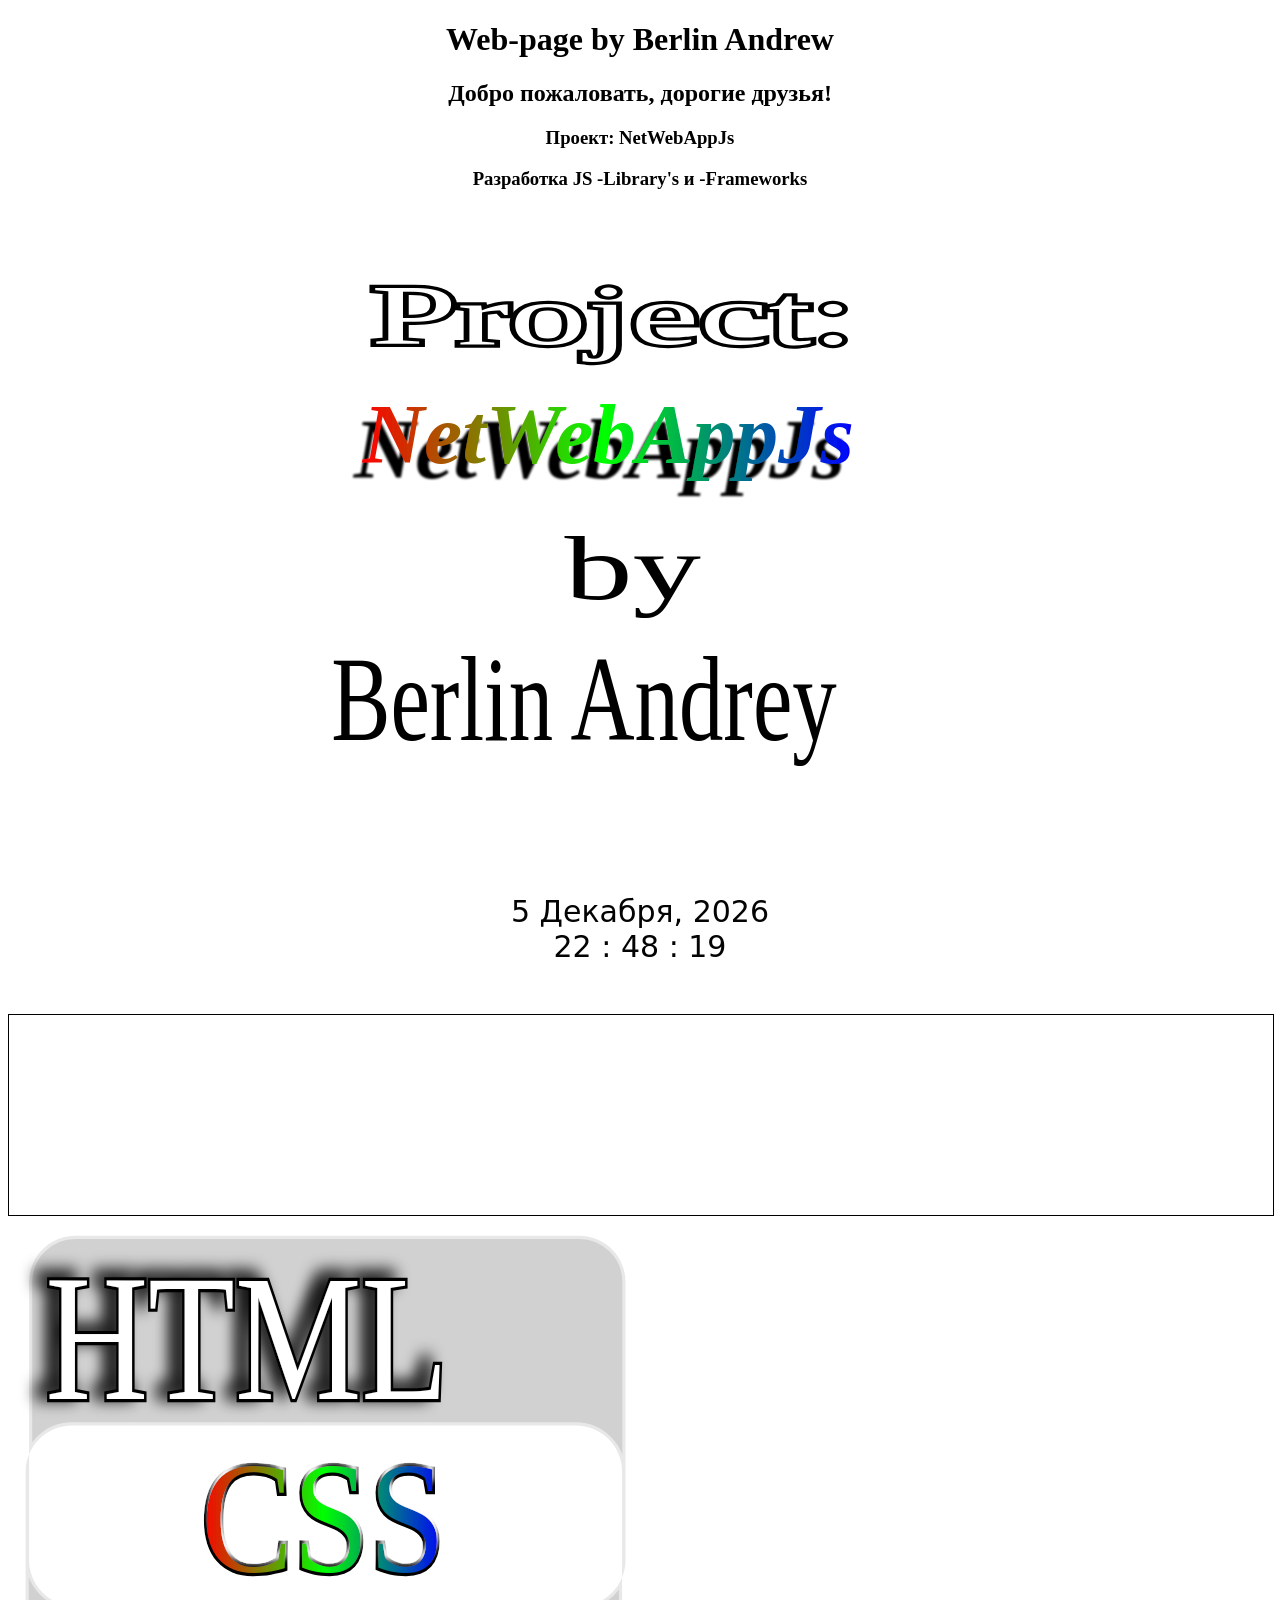
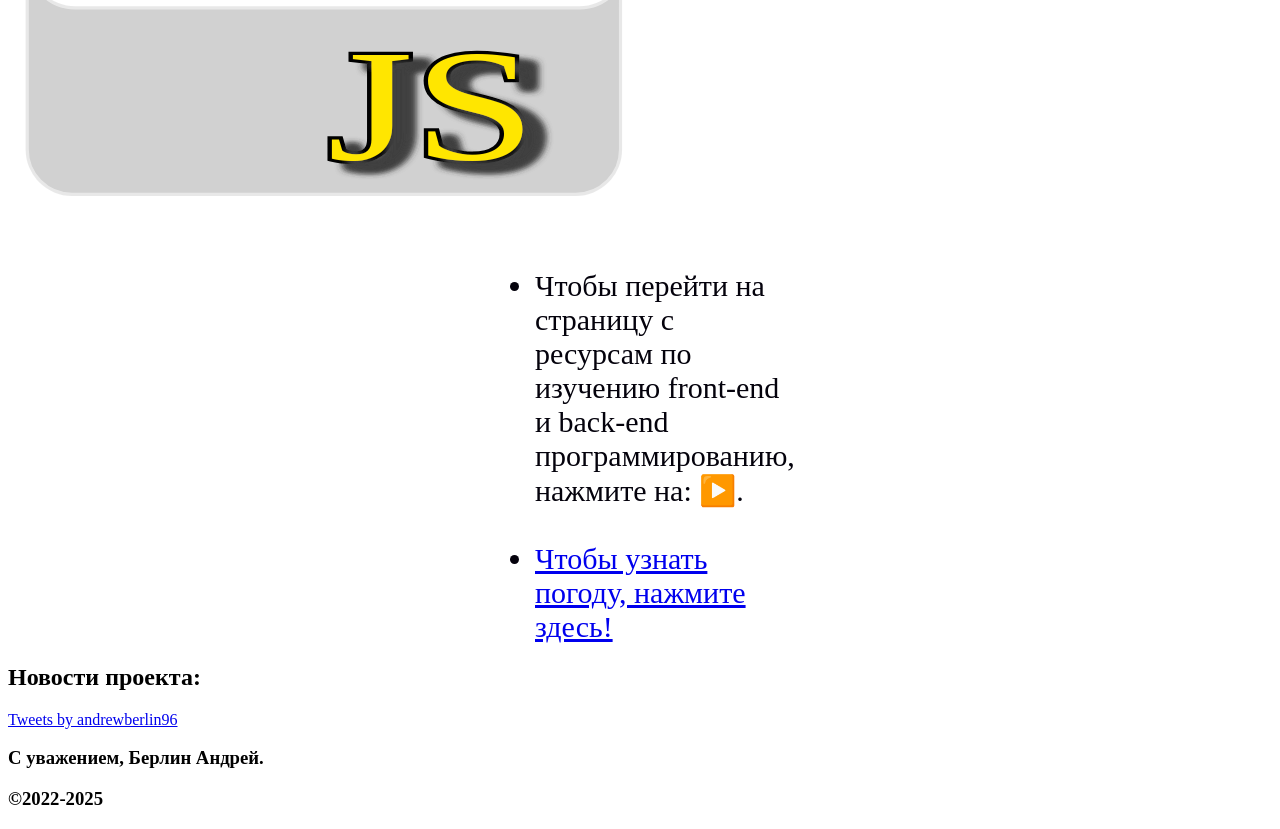
==== index.html @ 7b4c00f6 "Update index.html" ====
<!DOCTYPE html>
<html lang="ru">

<head>
    <meta charset="UTF-8">
    <meta name="viewport" content="width=device-width, initial-scale=1, user-scalable=no">
    <title>Ресурсы по Front-end & Back-end</title>
    <!-- Global site tag (gtag.js) - Google Analytics -->
<script async src="https://www.googletagmanager.com/gtag/js?id=G-VTESR8WDZM"></script>
<script>
  window.dataLayer = window.dataLayer || [];
  function gtag(){dataLayer.push(arguments);}
  gtag('js', new Date());

  gtag('config', 'G-VTESR8WDZM');
</script>
    <!--link rel="stylesheet" href="style1.css"-->

    <style>
            header, svg {
            text-align: center;
            }
	    
	    iframe {
             border: 1px solid black;
             width: 100%;
            }

            .output {
             background: #eee;
            }
        
        ul {
            /*background: #0b0b35;*/
            width: 250px;
            /*height: 300px;*/
            text-align: left;
            /*padding-left: 500px;*/
            /*padding-right: 300px;*/
            margin: 1% auto;
            font-size: 30px;
            color: #04020c;
        }
        
        #timedate {
            font: 30px "Segoe UI", "Frutiger", "Frutiger Linotype", "Dejavu Sans", "Helvetica Neue", Arial, sans-serif;
            text-align: center;
            width: 50%;
            margin: 50px auto;
            color: #030303;
            /* border: 5px solid #ed1f24;
       padding: 5px;*/
    </style>

</head>

<body onLoad="initClock()">
<!-- partial:index.partial.html -->
<header>

    <h1>Web-page by Berlin Andrew</h1>
    <h2>Добро пожаловать, дорогие друзья!</h2>
    <h3>Проект: NetWebAppJs</h3>
<h3>Разработка JS  -Library's и -Frameworks </h3>

<?xml version="1.0" encoding="utf-8"?>
<svg
	version="1.1"
	xmlns="http://www.w3.org/2000/svg"
	xmlns:xlink="http://www.w3.org/1999/xlink"
	x="0%" y="0%"
	width="50%" height="50%"
	viewBox="0 0 24.0 24.0"
	enable-background="new 0 0 24.0 24.0"
	xml:space="preserve">
<defs>
	<linearGradient id="fillGrad1" x1="0.000%" y1="50.000%" x2="100.000%" y2="50.000%">
   		<stop offset="0.000%" style="stop-color:rgb(255,0,0);stop-opacity:1.000" />
		<stop offset="49.302%" style="stop-color:rgb(0,255,0);stop-opacity:1.000" />
		<stop offset="100.000%" style="stop-color:rgb(0,0,255);stop-opacity:1.000" />
	</linearGradient>

<filter id="glow1" x="-200%" y="-200%" width="600%" height="600%" >
	<feOffset result="offOut" in="SourceGraphic" dx="-0.32543203" dy="0.5695061" />
	<feGaussianBlur result="blurOut" in="offOut" stdDeviation="0.040679004" />
	<feFlood flood-color="#000000" flood-opacity="1.000" result="flood"/>
	<feComposite in="flood" in2="blurOut" operator="in" result="blendOut0"/>
	<feBlend in="SourceGraphic" in2="blendOut0" mode="normal" />
</filter>

</defs>

	<text 
		font-size="3.2306638"
		font-family="default"
		stroke-width="0.24"
		stroke="#000000"
		stroke-opacity="1.000"
		fill-opacity="0"
		text-anchor="start"
  		transform="rotate(-0.0 11.800581 3.9431572) scale(1.8291407 1.0)" >
		<tspan x="0.9719343" y="5.155157">Project:</tspan>
	</text> 

	<text 
		font-size="3.2306638"
		font-family="default"
		fill="#FFFFFF"
		stroke-width="0"
		fill-opacity="1.000"
		text-anchor="start"
  		transform="rotate(-0.0 11.800581 3.9431572) scale(1.8291407 1.0)" >

		<tspan x="0.9719343" y="5.155157">Project:</tspan>
	</text>

	<text 
		font-size="3.2032843"
		font-family="default"
		stroke-width="0.24"
		stroke="#000000"
		stroke-opacity="0.000"
		fill-opacity="0"
		text-anchor="start"
		filter="url(#glow1)"
		font-weight="bold"
  		font-style="italic"
  		transform="rotate(-0.0 11.80058 8.447301) scale(1.0115314 1.0)" >
		<tspan x="1.452055" y="9.674301">NetWebAppJs</tspan>
	</text> 

	<text 
		font-size="3.2032843"
		font-family="default"
		fill="url(#fillGrad1)"
		stroke-width="0"
		fill-opacity="1.0"
		text-anchor="start"
		filter="url(#glow1)"
		font-weight="bold"
  		font-style="italic"
  		transform="rotate(-0.0 11.80058 8.447301) scale(1.0115314 1.0)" >

		<tspan x="1.452055" y="9.674301">NetWebAppJs</tspan>
	</text>

	<text 
		font-size="3.430709"
		font-family="default"
		stroke-width="0.24"
		stroke="#000000"
		stroke-opacity="0.000"
		fill-opacity="0"
		text-anchor="start"
  		transform="rotate(-0.0 11.80058 15.609564) scale(1.5089564 1.0)" >
		<tspan x="6.054858" y="14.859208">by</tspan>
		<tspan x="6.054858" y="18.289919"></tspan>
	</text> 

	<text 
		font-size="3.430709"
		font-family="default"
		fill="#000000"
		stroke-width="0"
		fill-opacity="1.000"
		text-anchor="start"
  		transform="rotate(-0.0 11.80058 15.609564) scale(1.5089564 1.0)" >

		<tspan x="6.054858" y="14.859208">by</tspan>
		<tspan x="6.054858" y="18.289919"></tspan>
	</text>

	<text 
		font-size="4.6192327"
		font-family="default"
		stroke-width="0.24"
		stroke="#000000"
		stroke-opacity="0.000"
		fill-opacity="0"
		text-anchor="start"
  		transform="rotate(-0.0 10.177654 18.461348) scale(0.72996163 1.0)" >
		<tspan x="0.37722316" y="20.194347">Berlin Andrey</tspan>
	</text> 

	<text 
		font-size="4.6192327"
		font-family="default"
		fill="#000000"
		stroke-width="0"
		fill-opacity="1.000"
		text-anchor="start"
  		transform="rotate(-0.0 10.177654 18.461348) scale(0.72996163 1.0)" >

		<tspan x="0.37722316" y="20.194347">Berlin Andrey</tspan>
	</text>
</svg>

</header>
<section>
  
        


    <div id="timedate">
        <a id="mon">Января</a>
        <a id="d">1</a>,
        <a id="y">0</a><br />
        <a id="h">12</a> :
        <a id="m">00</a> :
        <a id="s">00</a>
        <a id="mi">000</a>
    </div>
	
<iframe id="inlineFrameExample"
    title="Inline Frame Example"
    width="300"
    height="200"
    src="https://news.startpage.co.il/russian/?action=list&id=30&m=1&page=1">
</iframe>











          <?xml version="1.0" encoding="utf-8"?>
<svg
	version="1.1"
	xmlns="http://www.w3.org/2000/svg"
	xmlns:xlink="http://www.w3.org/1999/xlink"
	x="0%" y="0%"
	width="50%" height="50%"
	viewBox="0 0 24.0 24.0"
	enable-background="new 0 0 24.0 24.0"
	xml:space="preserve">
<defs>
	<linearGradient id="fillGrad0" x1="0.000%" y1="50.000%" x2="100.000%" y2="50.000%">
   		<stop offset="0.000%" style="stop-color:rgb(255,0,0);stop-opacity:1.000" />
		<stop offset="50.000%" style="stop-color:rgb(0,255,0);stop-opacity:1.000" />
		<stop offset="100.000%" style="stop-color:rgb(0,0,255);stop-opacity:1.000" />
	</linearGradient>

<filter id="glow0" x="-200%" y="-200%" width="600%" height="600%" >
	<feOffset result="offOut" in="SourceGraphic" dx="0.07589467" dy="-0.37947336" />
	<feGaussianBlur result="blurOut" in="offOut" stdDeviation="0.113842" />
	<feFlood flood-color="#FFFFFF" flood-opacity="1.000" result="flood"/>
	<feComposite in="flood" in2="blurOut" operator="in" result="blendOut0"/>
	<feBlend in="SourceGraphic" in2="blendOut0" mode="normal" />
</filter>

<filter id="glow3" x="-200%" y="-200%" width="600%" height="600%" >
	<feOffset result="offOut" in="SourceGraphic" dx="0.4553679" dy="0.30357856" />
	<feGaussianBlur result="blurOut" in="offOut" stdDeviation="0.11384197" />
	<feFlood flood-color="#3F3F3F" flood-opacity="1.000" result="flood"/>
	<feComposite in="flood" in2="blurOut" operator="in" result="blendOut0"/>
	<feBlend in="blendOut0" in2="blendOut0" result="blendOut1" mode="normal" />
	<feBlend in="SourceGraphic" in2="blendOut1" mode="normal" />
</filter>

<filter id="glow4" x="-200%" y="-200%" width="600%" height="600%" >
	<feOffset result="offOut" in="SourceGraphic" dx="-0.5986152" dy="-0.1995384" />
	<feGaussianBlur result="blurOut" in="offOut" stdDeviation="0.3491922" />
	<feFlood flood-color="#000000" flood-opacity="1.000" result="flood"/>
	<feComposite in="flood" in2="blurOut" operator="in" result="blendOut0"/>
	<feBlend in="SourceGraphic" in2="blendOut0" mode="normal" />
</filter>

</defs>

	<text 
		font-size="6.0000014"
		font-family="default"
		stroke-width="0.24"
		stroke="#000000"
		stroke-opacity="1.000"
		fill-opacity="0"
		text-anchor="start"
		filter="url(#glow0)"
  		transform="rotate(-0.0 12.126204 11.092823) scale(0.8702746 1.0)" >
		<tspan x="8.418267" y="13.343324">CSS</tspan>
	</text> 

	<text 
		font-size="6.0000014"
		font-family="default"
		fill="url(#fillGrad0)"
		stroke-width="0"
		fill-opacity="1.0"
		text-anchor="start"
		filter="url(#glow0)"
  		transform="rotate(-0.0 12.126204 11.092823) scale(0.8702746 1.0)" >

		<tspan x="8.418267" y="13.343324">CSS</tspan>
	</text>
	<path
		fill="#B8B8B8"
		stroke="#FFFFFF"
		fill-opacity="0.643"
		stroke-opacity="0.518"
		fill-rule="nonzero"
		stroke-width="0.24"
		stroke-linejoin="miter"
		stroke-linecap="square"
		d="M2.56,0.60L21.69,0.60A1.76 1.76 0 0 1 23.45,2.36L23.45,12.91A1.76 1.76 0 0 1 21.69,14.67L2.56,14.67A1.76 1.76 0 0 1 0.80,12.91L0.80,2.36A1.76 1.76 0 0 1 2.56,0.60zM0.67,9.56L0.67,20.11A1.76 1.76 0 0 0 2.43,21.87L21.56,21.87A1.76 1.76 0 0 0 23.32,20.11L23.32,9.56A1.76 1.76 0 0 0 21.56,7.80L2.43,7.80A1.76 1.76 0 0 0 0.67,9.56z"/>

	<text 
		font-size="5.999998"
		font-family="default"
		stroke-width="0.24"
		stroke="#000000"
		stroke-opacity="1.000"
		fill-opacity="0"
		text-anchor="start"
		filter="url(#glow3)"
  		transform="rotate(-0.0 16.926205 18.206457) scale(1.3969728 1.0)" >
		<tspan x="8.680345" y="20.456457">JS</tspan>
	</text> 

	<text 
		font-size="5.999998"
		font-family="default"
		fill="#FFE600"
		stroke-width="0"
		fill-opacity="1.000"
		text-anchor="start"
		filter="url(#glow3)"
  		transform="rotate(-0.0 16.926205 18.206457) scale(1.3969728 1.0)" >

		<tspan x="8.680345" y="20.456457">JS</tspan>
	</text>

	<text 
		font-size="6.809311"
		font-family="default"
		stroke-width="0.24"
		stroke="#000000"
		stroke-opacity="1.000"
		fill-opacity="0"
		text-anchor="start"
		filter="url(#glow4)"
  		transform="rotate(-0.0 8.72982 4.227493) scale(0.79290855 1.0)" >
		<tspan x="1.7918718" y="6.781493">HTML</tspan>
	</text> 

	<text 
		font-size="6.809311"
		font-family="default"
		fill="#FFFFFF"
		stroke-width="0"
		fill-opacity="1.000"
		text-anchor="start"
		filter="url(#glow4)"
  		transform="rotate(-0.0 8.72982 4.227493) scale(0.79290855 1.0)" >

		<tspan x="1.7918718" y="6.781493">HTML</tspan>
	</text>
</svg>


        
<footer>
    <ul>

            <li id = "link">Чтобы перейти на страницу с ресурсам по изучению front-end и back-end программированию, нажмите на: ▶️.
           </li>
           <br>
            <li>
            <a href="./pogodaa.html">Чтобы узнать погоду, нажмите здесь!
            </a>
            </li>  
   </ul>

    <h2 id="novosty">Новости проекта:</h2>

        <a class="twitter-timeline" href="https://twitter.com/andrewberlin96?ref_src=twsrc%5Etfw">

            Tweets by andrewberlin96</a>
        <script async src="https://platform.twitter.com/widgets.js" charset="utf-8"></script></section>


   <h3>С уважением, Берлин Андрей.</h3>
   <h3>©2022-2025</h3>
</footer>
<!-- partial -->
<!--script src="script1.js"></script-->



</body>
<script>

let link=document.getElementById('link');
      link.onclick= () => {
  document.location.href = "https://html-css-js-node.github.io/";
}
    // START CLOCK SCRIPT

    Number.prototype.pad = function(n) {
        for (var r = this.toString(); r.length < n; r = 0 + r);
        return r;
    };

    function updateClock() {
        var now = new Date();
        /*  var milli = now.getMilliseconds(),*/
        let sec = now.getSeconds(),
            min = now.getMinutes(),
            hou = now.getHours(),
            mo = now.getMonth(),
            dy = now.getDate(),
            yr = now.getFullYear();
        var months = ["Января", "Февраля", "Марта", "Апреля", "Майя", "Июня", "Июля", "Августа", "Сентября", "Октября", "Ноября", "Декабря"];
        var tags = ["d", "mon", "y", "h", "m", "s", "mi"],
            corr = [months[mo], dy, yr, hou.pad(2), min.pad(2), sec.pad(2)];
        for (var i = 0; i < tags.length; i++)
            document.getElementById(tags[i]).firstChild.nodeValue = corr[i];
    }

    function initClock() {
        updateClock();
        window.setInterval("updateClock()", 1);
    }

    // END CLOCK SCRIPT
</script>

</html>
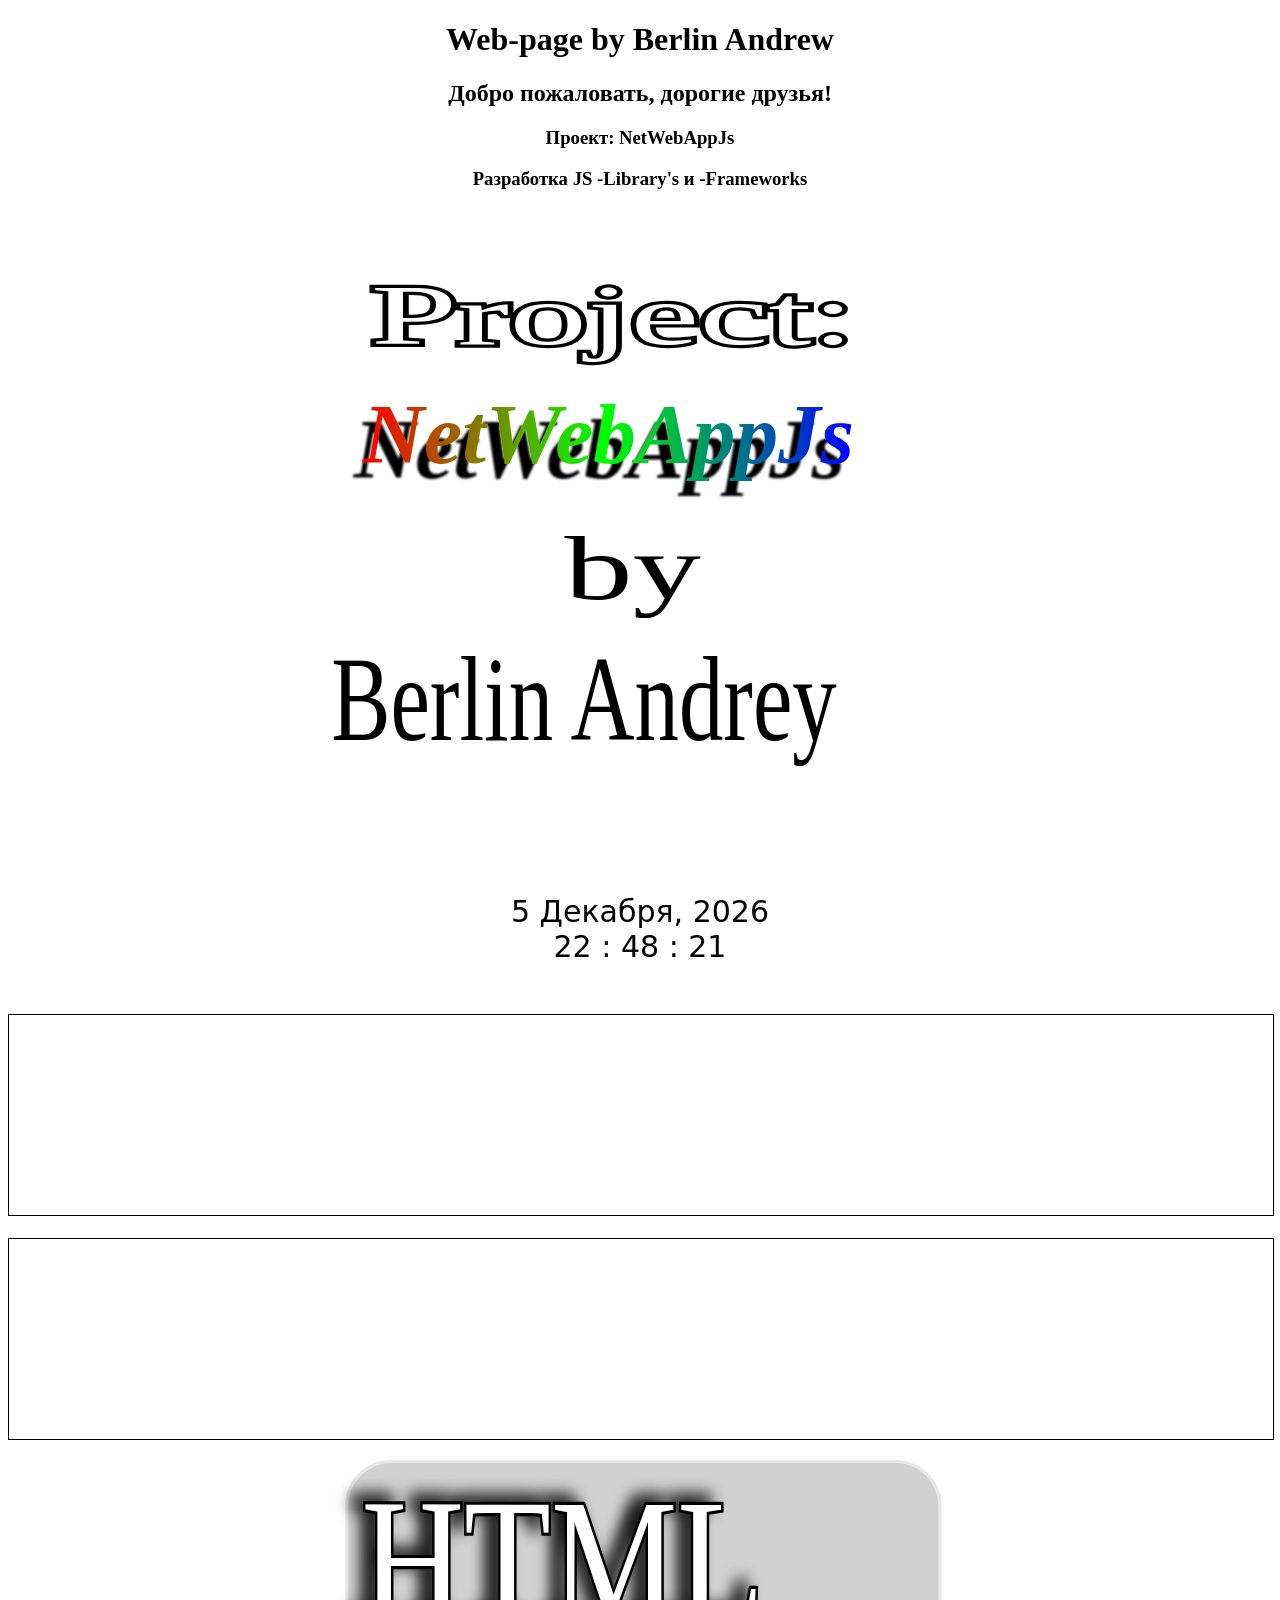
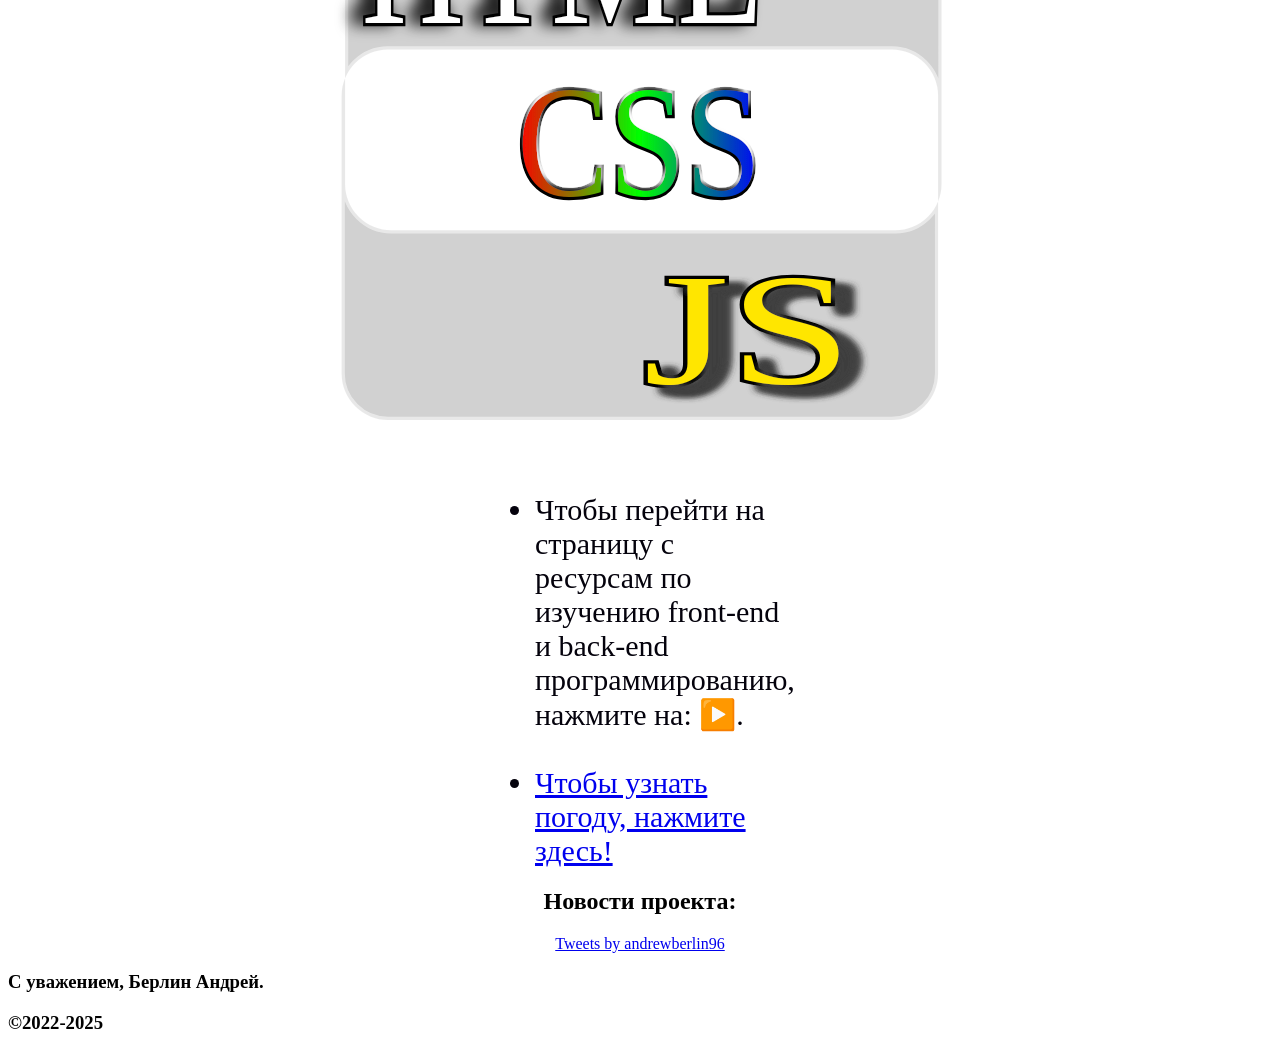
==== commit 918e9542: "Update index.html" ====
--- a/index.html
+++ b/index.html
@@ -17,7 +17,7 @@
     <!--link rel="stylesheet" href="style1.css"-->
 
     <style>
-            header, svg {
+            header {
             text-align: center;
             }
 	    
@@ -29,6 +29,11 @@
             .output {
              background: #eee;
             }
+     section {
+
+     text-align: center;
+
+      }
         
         ul {
             /*background: #0b0b35;*/
@@ -215,6 +220,14 @@
     title="Inline Frame Example"
     width="300"
     height="200"
+    src="https://html-css-js-node.github.io/JavaScript-Frameworks/">
+</iframe>
+<br>
+<br>
+<iframe id="inlineFrameExample"
+    title="Inline Frame Example"
+    width="300"
+    height="200"
     src="https://news.startpage.co.il/russian/?action=list&id=30&m=1&page=1">
 </iframe>
 
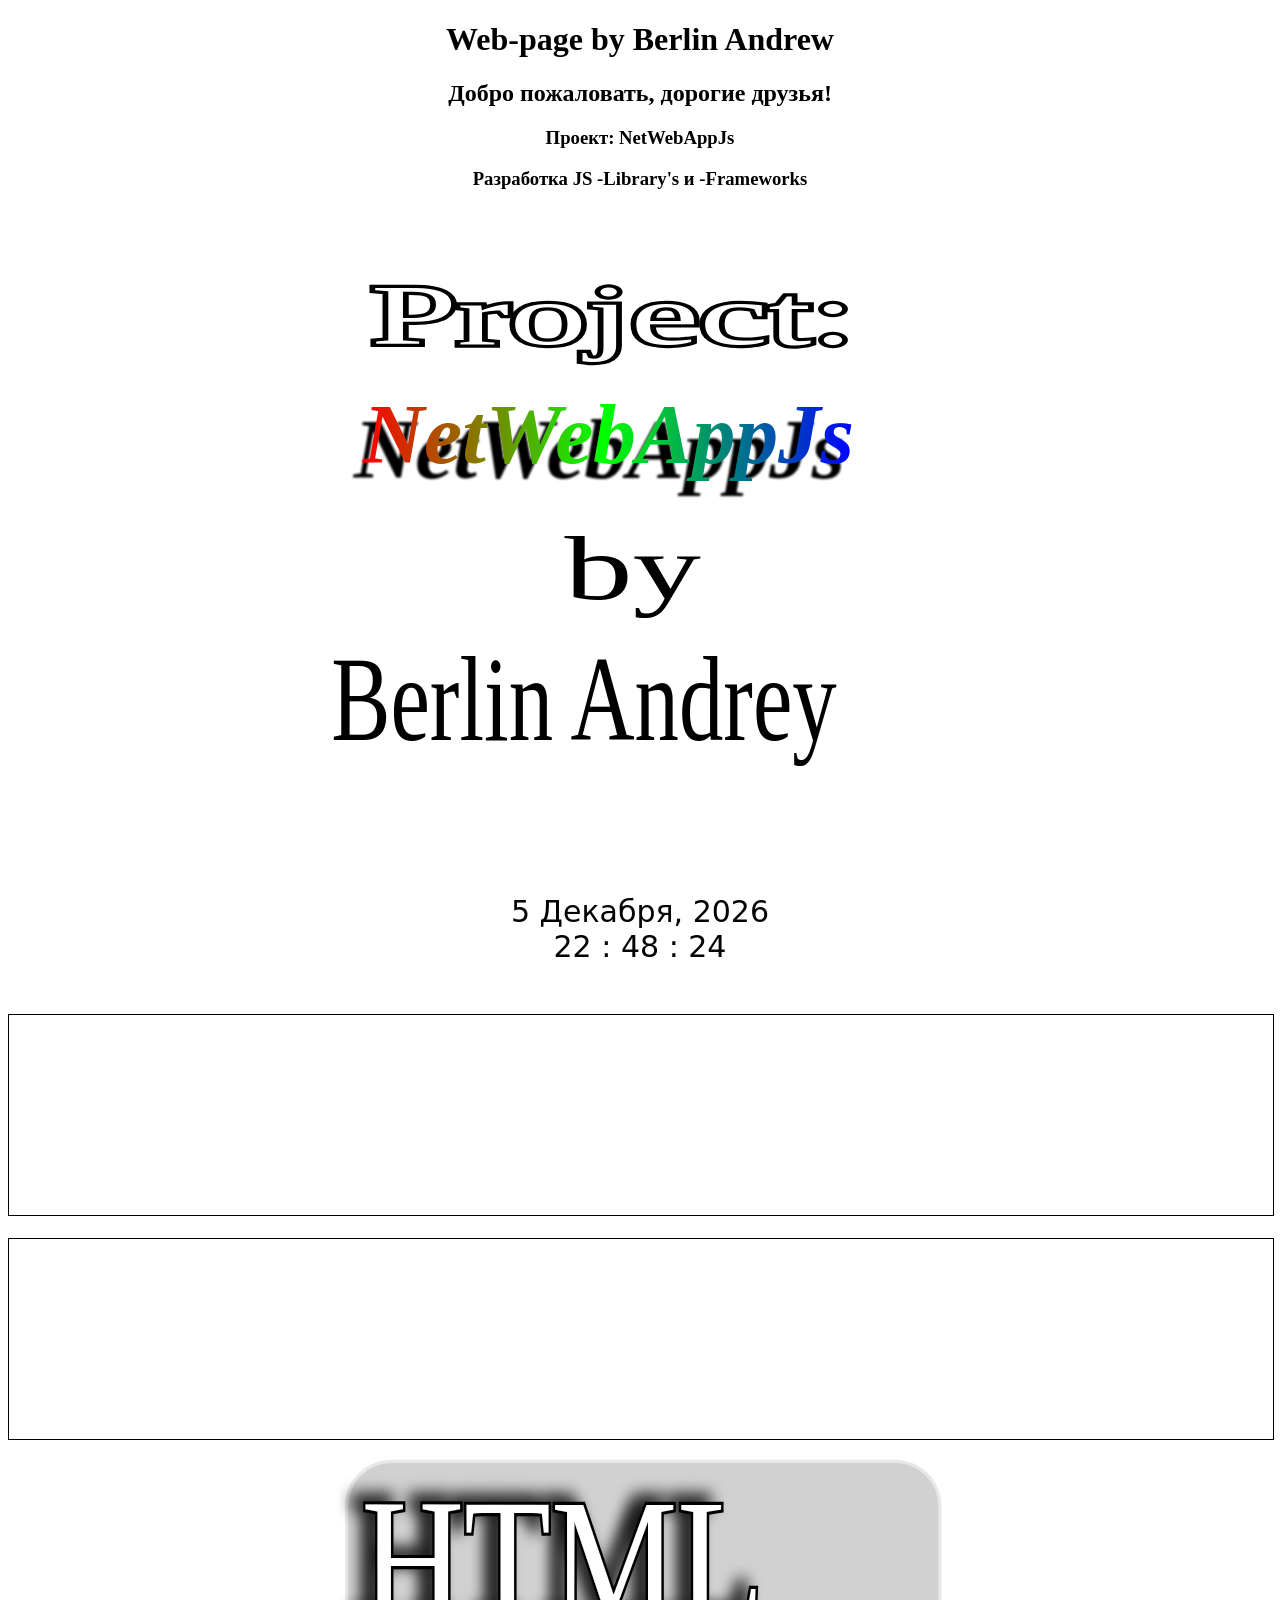
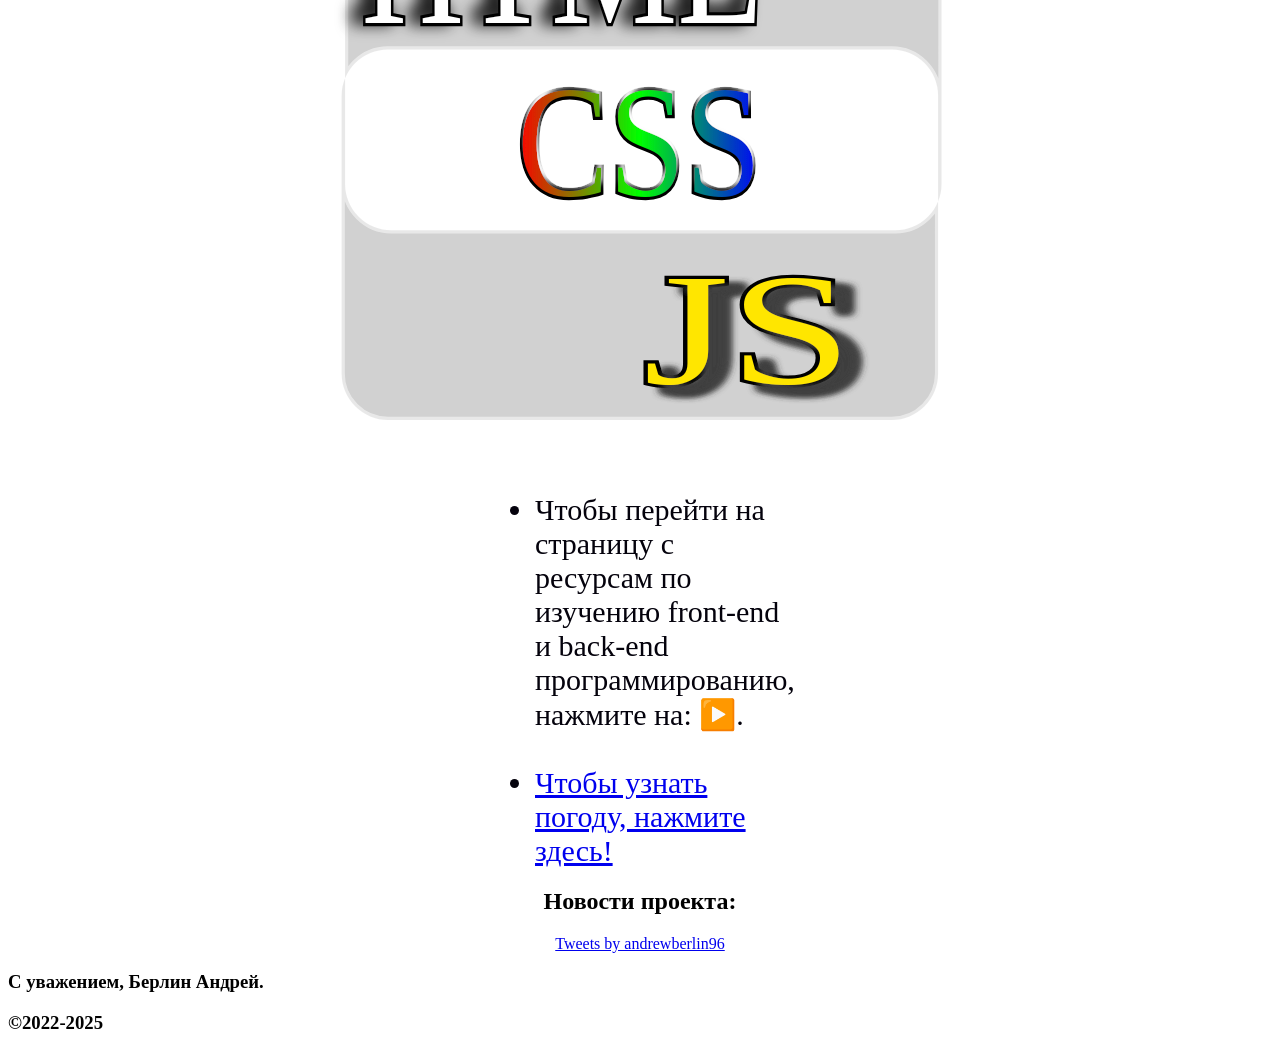
==== commit 7486d68e: "Update index.html" ====
--- a/index.html
+++ b/index.html
@@ -221,7 +221,7 @@
     width="300"
     height="200"
     src="https://html-css-js-node.github.io/JavaScript-Frameworks/">
-</iframe>
+<p>Подробности по ссылке:<a href="https://html-css-js-node.github.io/JavaScript-Frameworks/">https://html-css-js-node.github.io/JavaScript-Frameworks/</a></p></iframe>
 <br>
 <br>
 <iframe id="inlineFrameExample"
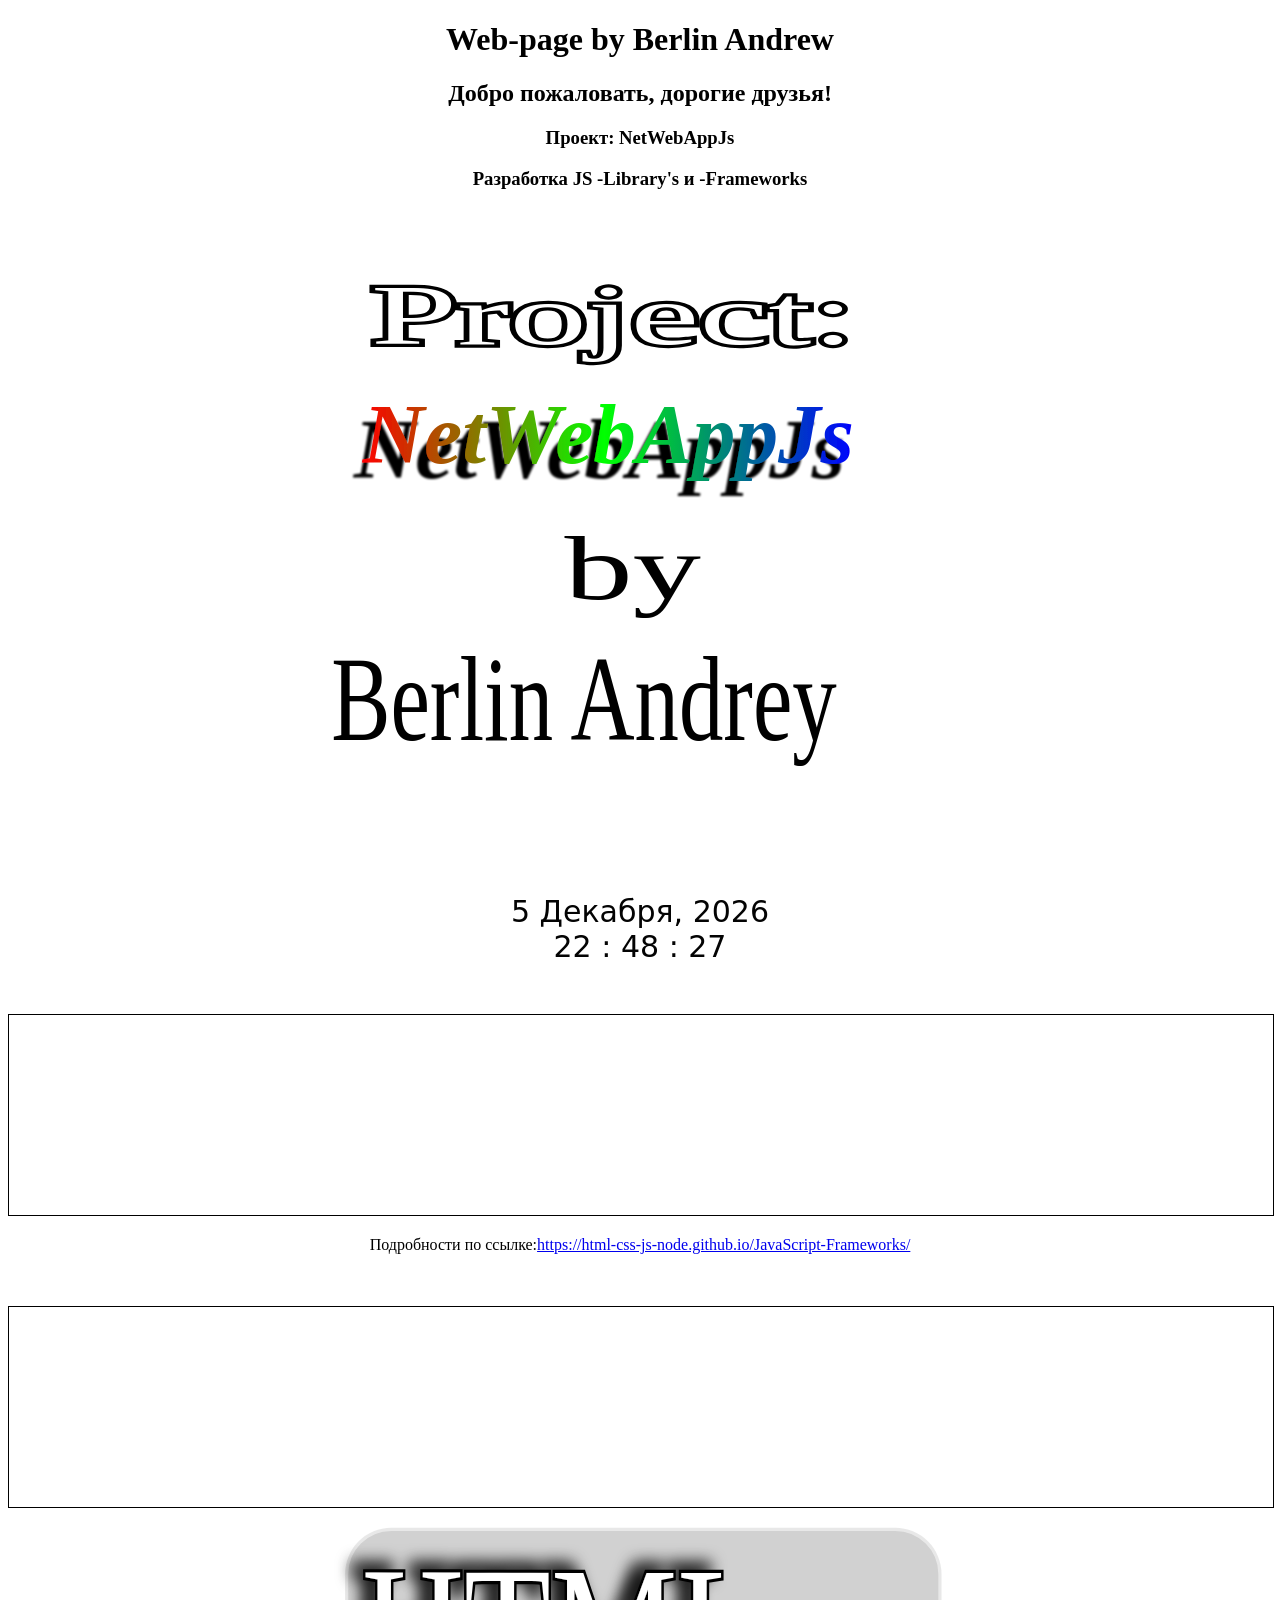
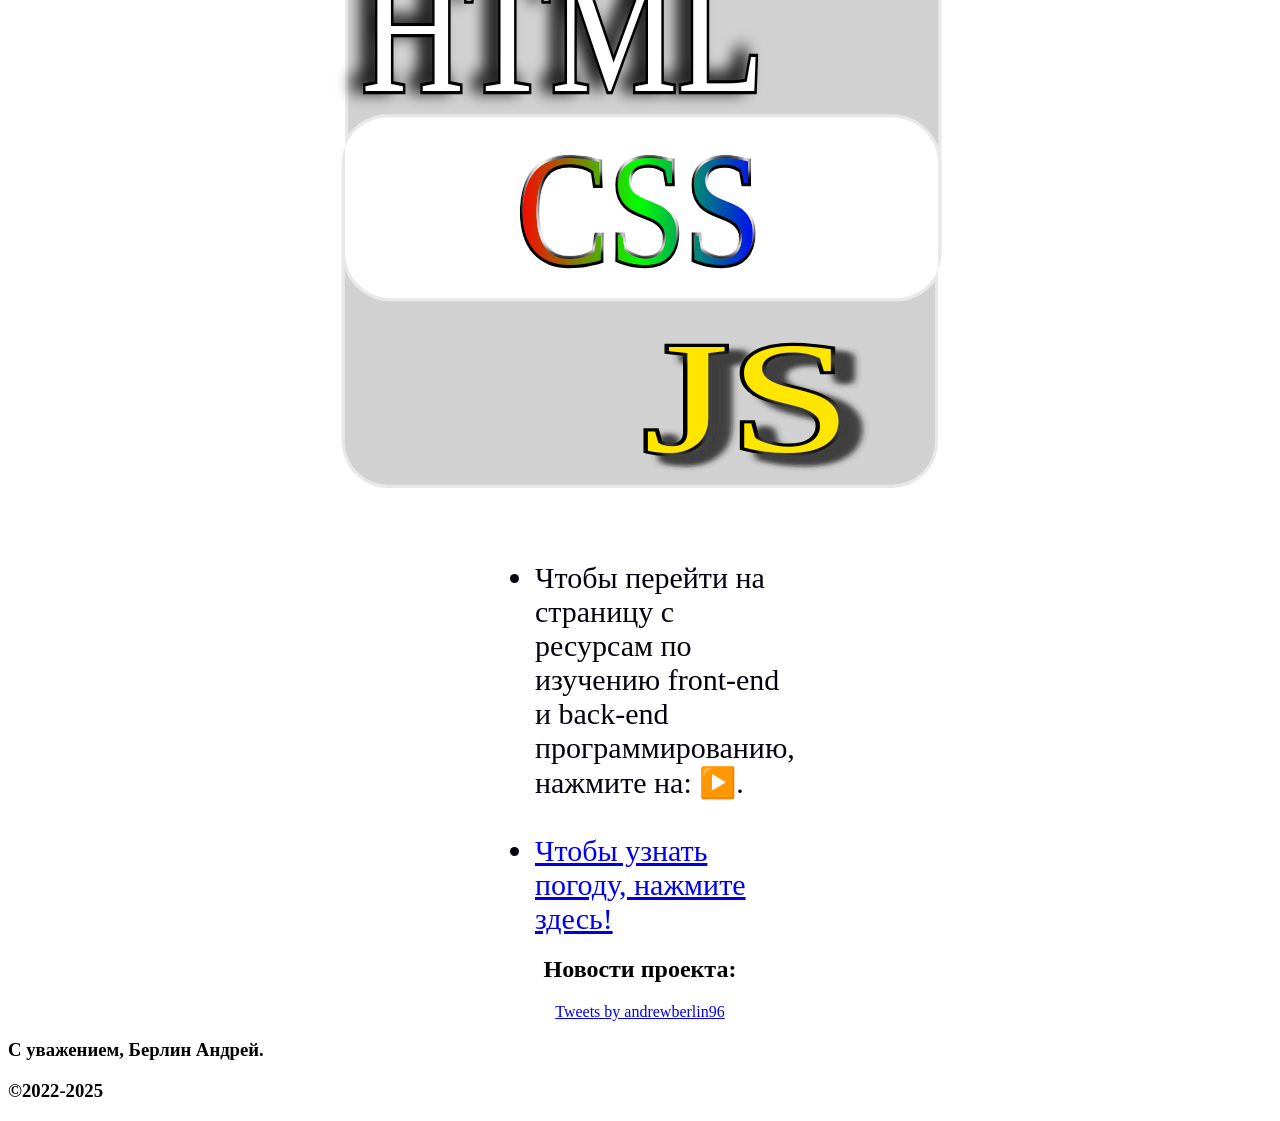
==== commit a30f4392: "Update index.html" ====
--- a/index.html
+++ b/index.html
@@ -221,7 +221,10 @@
     width="300"
     height="200"
     src="https://html-css-js-node.github.io/JavaScript-Frameworks/">
-<p>Подробности по ссылке:<a href="https://html-css-js-node.github.io/JavaScript-Frameworks/">https://html-css-js-node.github.io/JavaScript-Frameworks/</a></p></iframe>
+</iframe>
+<br>
+<p>Подробности по ссылке:<a href="https://html-css-js-node.github.io/JavaScript-Frameworks/">https://html-css-js-node.github.io/JavaScript-Frameworks/</a></p>
+
 <br>
 <br>
 <iframe id="inlineFrameExample"
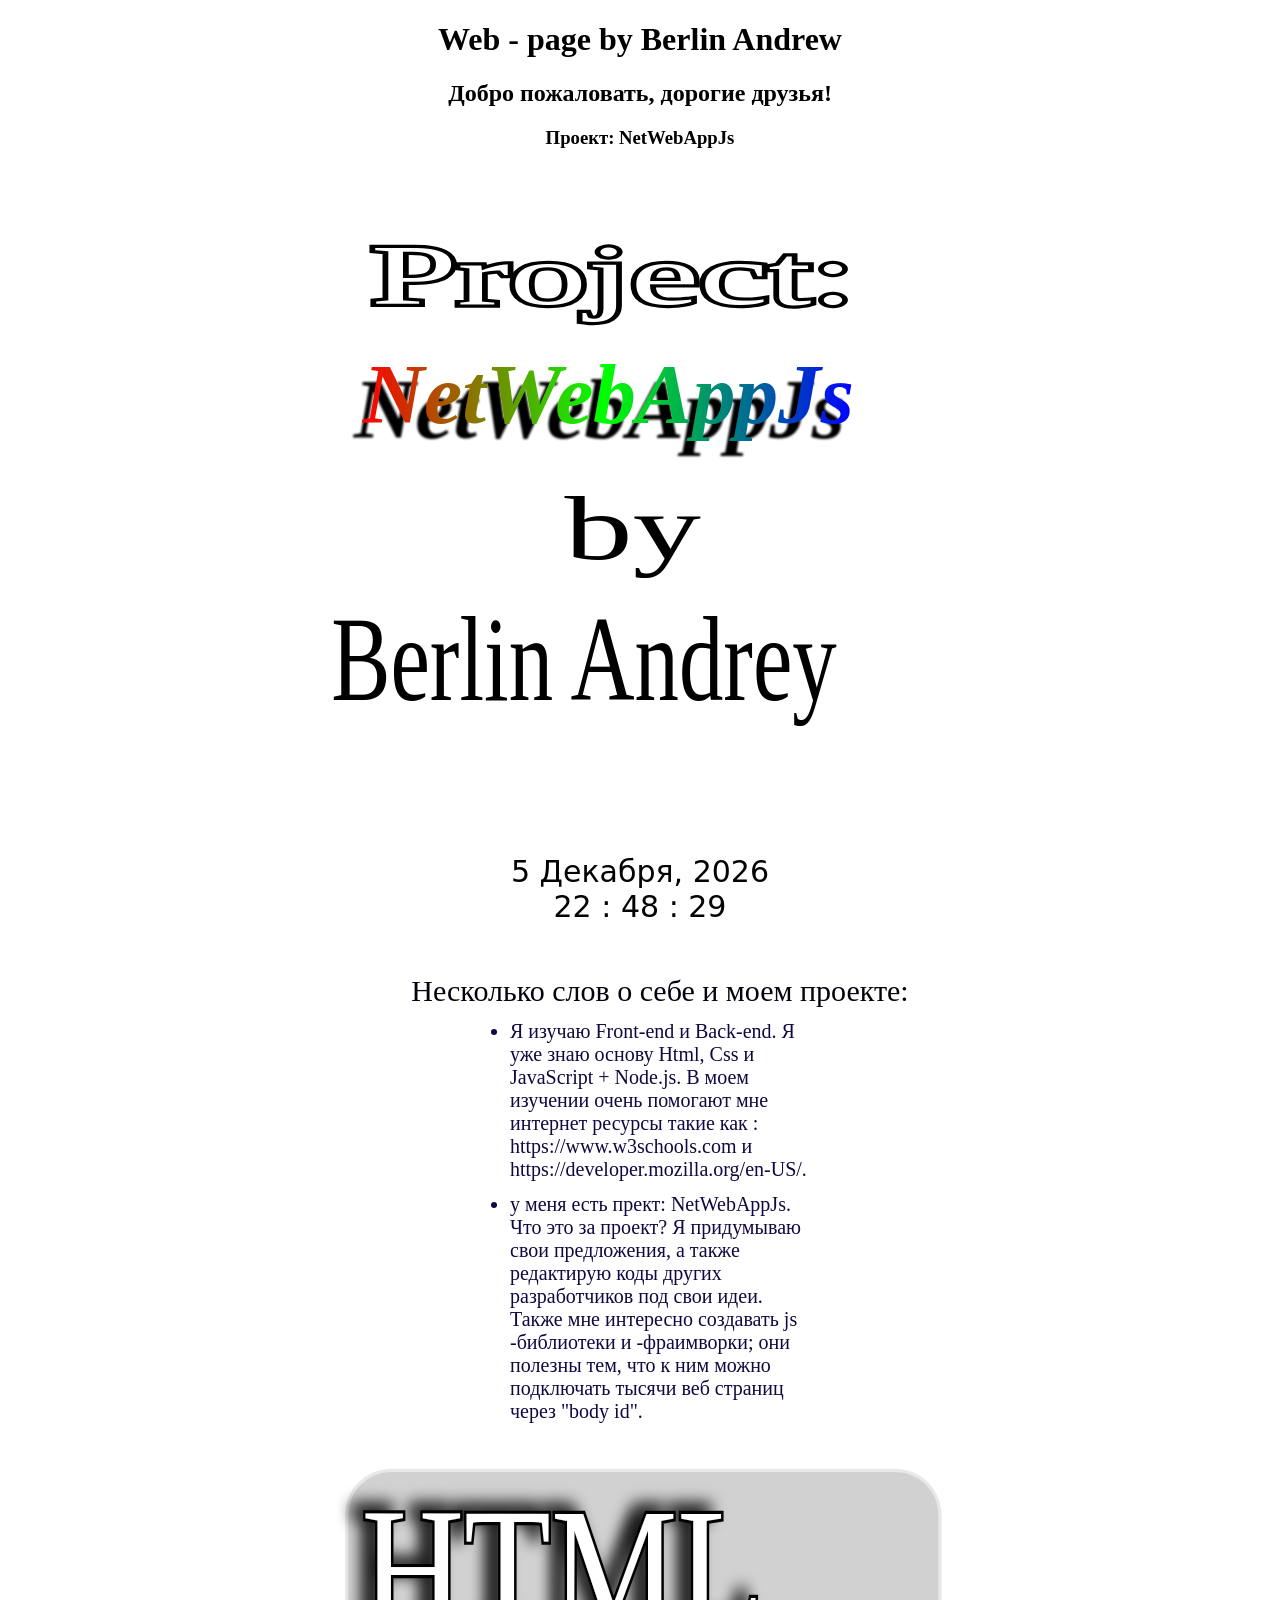
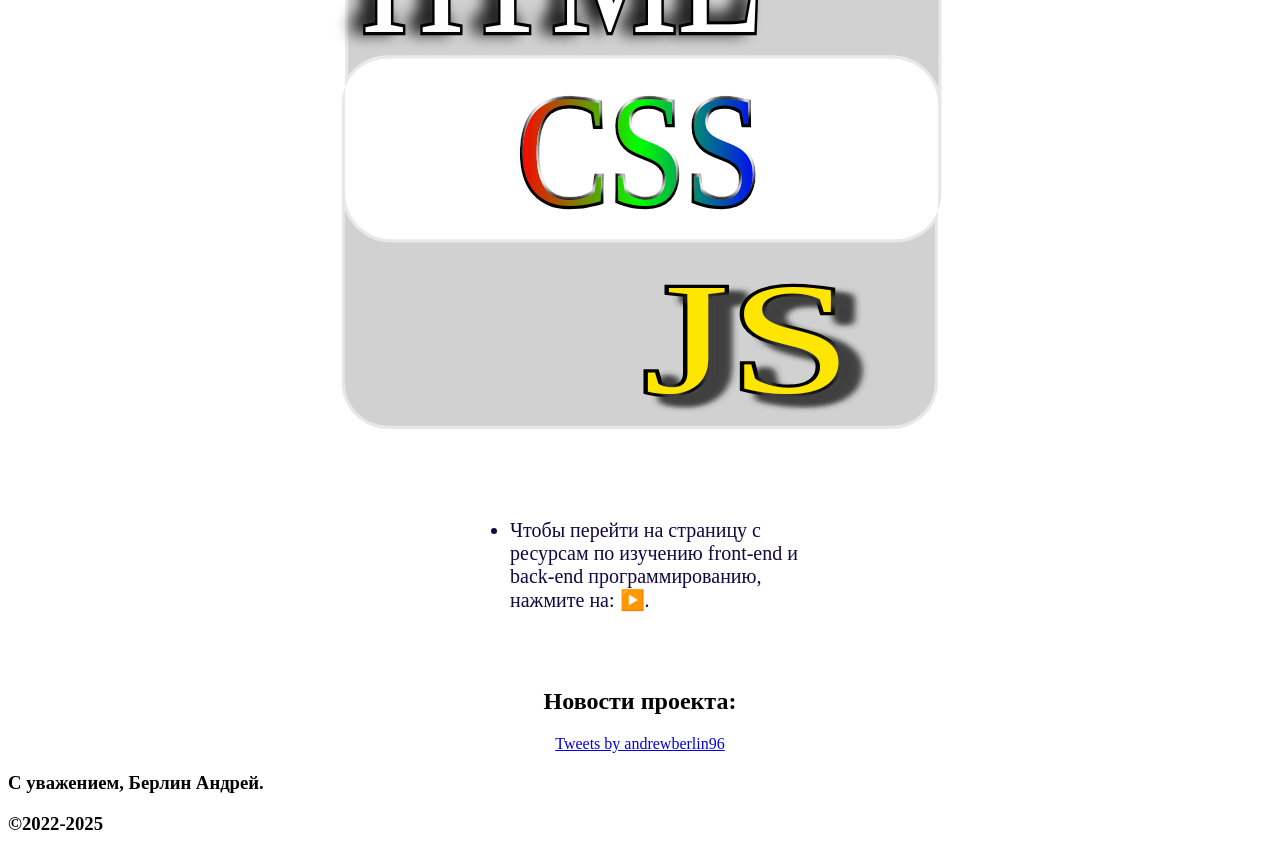
==== commit d25843ca: "Add files via upload" ====
--- a/index.html
+++ b/index.html
@@ -34,17 +34,29 @@
      text-align: center;
 
       }
+      
+      
         
         ul {
             /*background: #0b0b35;*/
-            width: 250px;
+          /*  width: 300px;*/
             /*height: 300px;*/
-            text-align: left;
+            text-align: center;
             /*padding-left: 500px;*/
             /*padding-right: 300px;*/
-            margin: 1% auto;
             font-size: 30px;
+           /* margin: 1% auto;*/
             color: #04020c;
+        }
+        
+        li {
+          width: 300px;
+            /*height: 300px;*/
+           text-align: left;
+           font-size: 20px;
+           margin: 1% auto;
+           color:#130741;
+          
         }
         
         #timedate {
@@ -63,10 +75,10 @@
 <!-- partial:index.partial.html -->
 <header>
 
-    <h1>Web-page by Berlin Andrew</h1>
+    <h1>Web - page by Berlin Andrew</h1>
     <h2>Добро пожаловать, дорогие друзья!</h2>
     <h3>Проект: NetWebAppJs</h3>
-<h3>Разработка JS  -Library's и -Frameworks </h3>
+<!--h3>Разработка JS  -Library's и -Frameworks </h3-->
 
 <?xml version="1.0" encoding="utf-8"?>
 <svg
@@ -216,7 +228,7 @@
         <a id="mi">000</a>
     </div>
 	
-<iframe id="inlineFrameExample"
+<!--iframe id="inlineFrameExample"
     title="Inline Frame Example"
     width="300"
     height="200"
@@ -232,19 +244,32 @@
     width="300"
     height="200"
     src="https://news.startpage.co.il/russian/?action=list&id=30&m=1&page=1">
-</iframe>
-
-
-
-
-
-
-
-
-
-
-
-          <?xml version="1.0" encoding="utf-8"?>
+</iframe-->
+
+
+
+
+
+
+
+
+
+
+
+
+<h3></h3>
+<ul>Несколько слов о себе и моем проекте:  
+<li>Я изучаю Front-end и Back-end. Я уже знаю основу Html, Css и JavaScript + Node.js. В моем изучении очень помогают мне интернет ресурсы такие как : https://www.w3schools.com и https://developer.mozilla.org/en-US/.</li>
+  <li>у меня есть прект: NetWebAppJs. Что это за проект? Я придумываю свои предложения, а также редактирую коды других разработчиков под свои идеи. Также мне интересно создавать js -библиотеки и -фраимворки; они полезны тем, что к ним можно подключать тысячи веб страниц через "body id". </li>
+  <!--li></li>
+  <li></li-->
+</ul>
+
+
+        
+<footer>
+  
+      <?xml version="1.0" encoding="utf-8"?>
 <svg
 	version="1.1"
 	xmlns="http://www.w3.org/2000/svg"
@@ -376,19 +401,17 @@
 		<tspan x="1.7918718" y="6.781493">HTML</tspan>
 	</text>
 </svg>
-
-
-        
-<footer>
+  
+  
     <ul>
 
             <li id = "link">Чтобы перейти на страницу с ресурсам по изучению front-end и back-end программированию, нажмите на: ▶️.
            </li>
            <br>
-            <li>
+            <!--li>
             <a href="./pogodaa.html">Чтобы узнать погоду, нажмите здесь!
             </a>
-            </li>  
+            </li-->  
    </ul>
 
     <h2 id="novosty">Новости проекта:</h2>
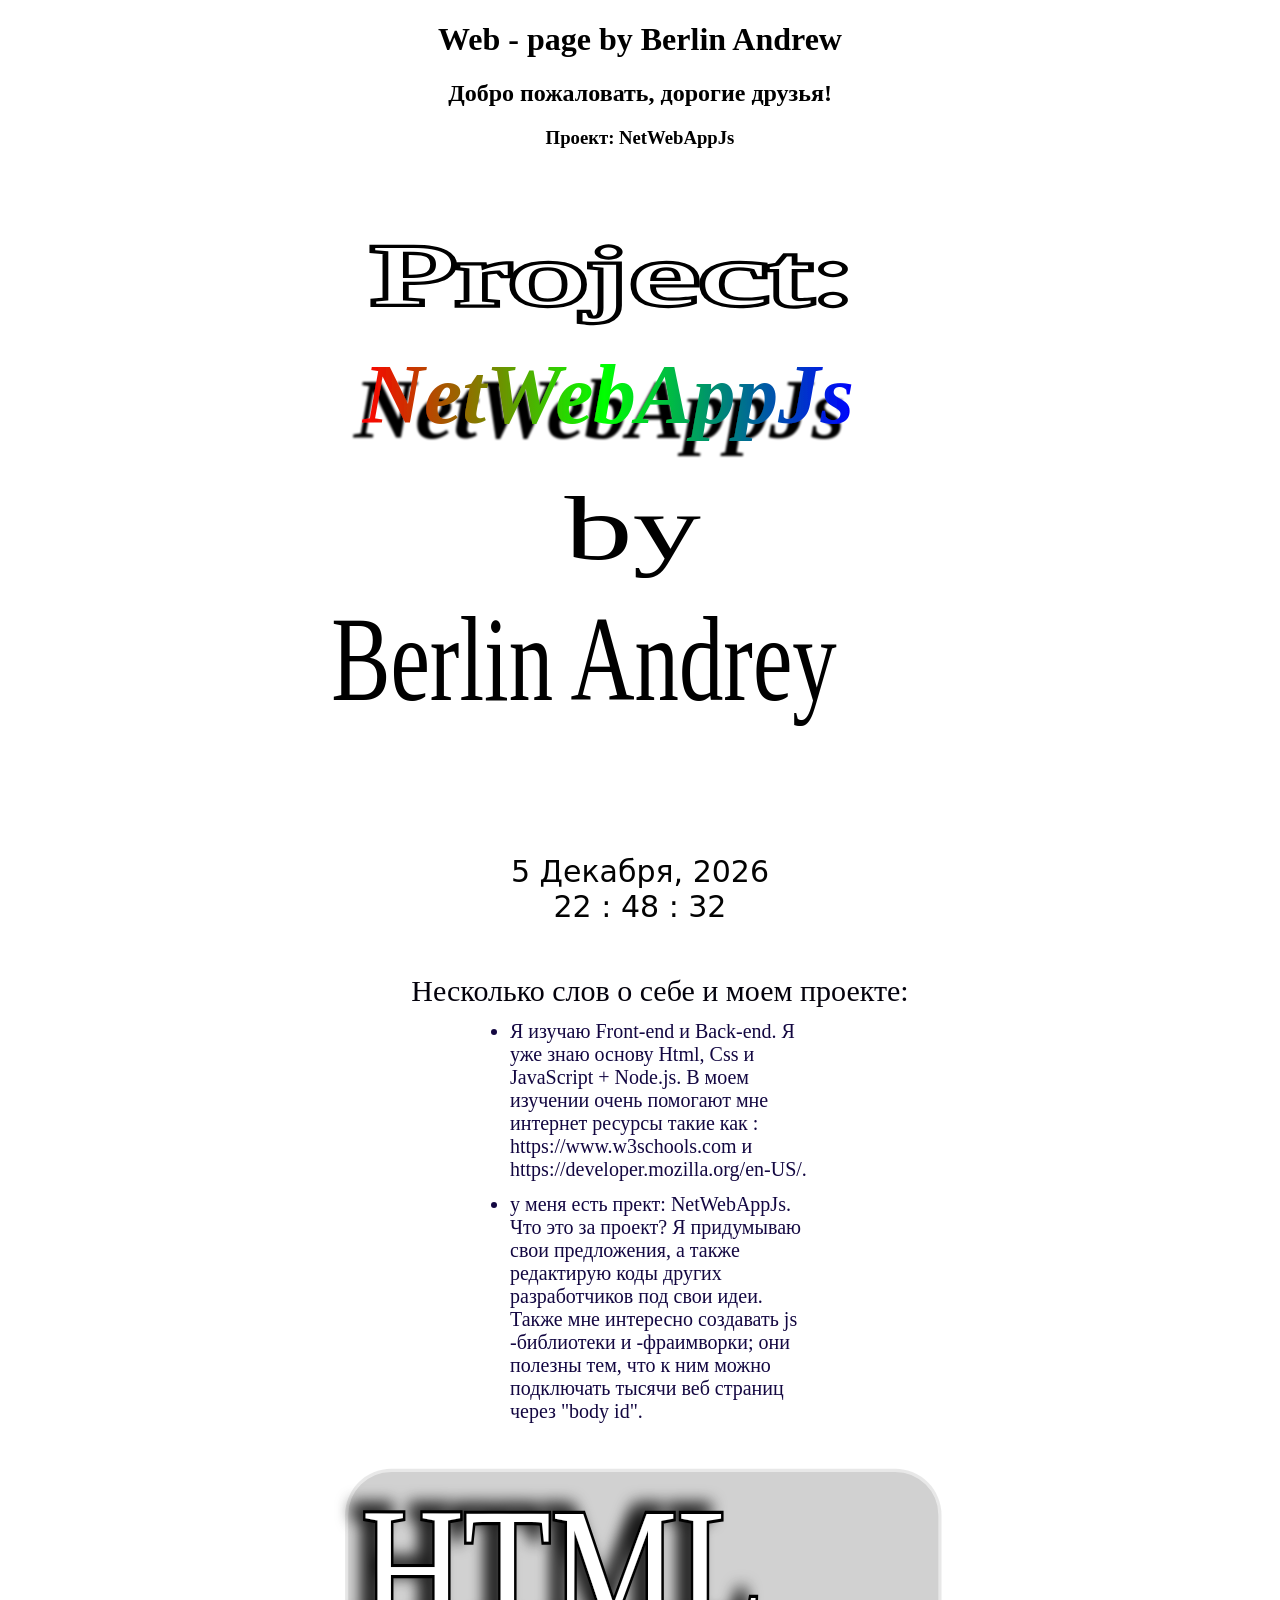
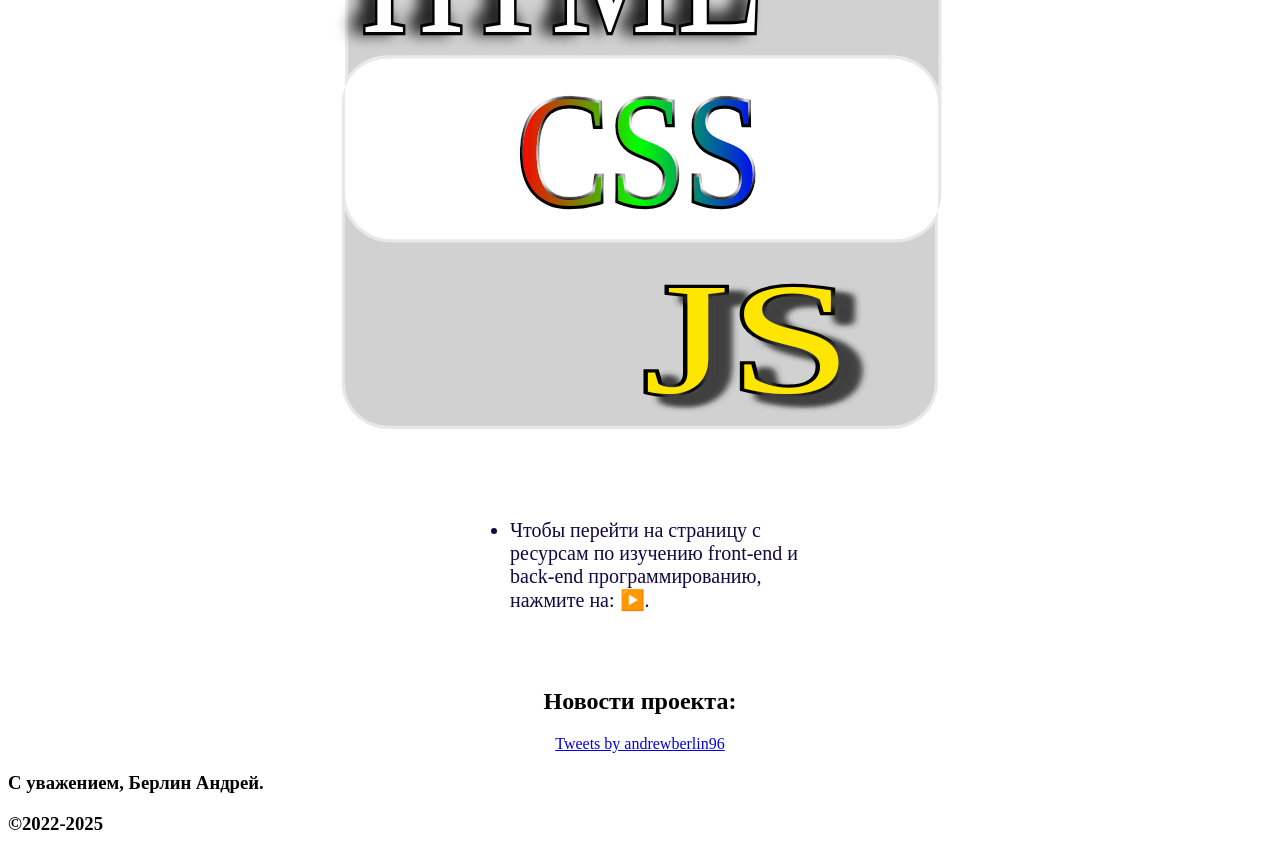
==== commit cd3b9995: "Update index.html" ====
--- a/index.html
+++ b/index.html
@@ -4,7 +4,7 @@
 <head>
     <meta charset="UTF-8">
     <meta name="viewport" content="width=device-width, initial-scale=1, user-scalable=no">
-    <title>Ресурсы по Front-end & Back-end</title>
+    <title>NetWebAppJs by Berlin Andrey</title>
     <!-- Global site tag (gtag.js) - Google Analytics -->
 <script async src="https://www.googletagmanager.com/gtag/js?id=G-VTESR8WDZM"></script>
 <script>
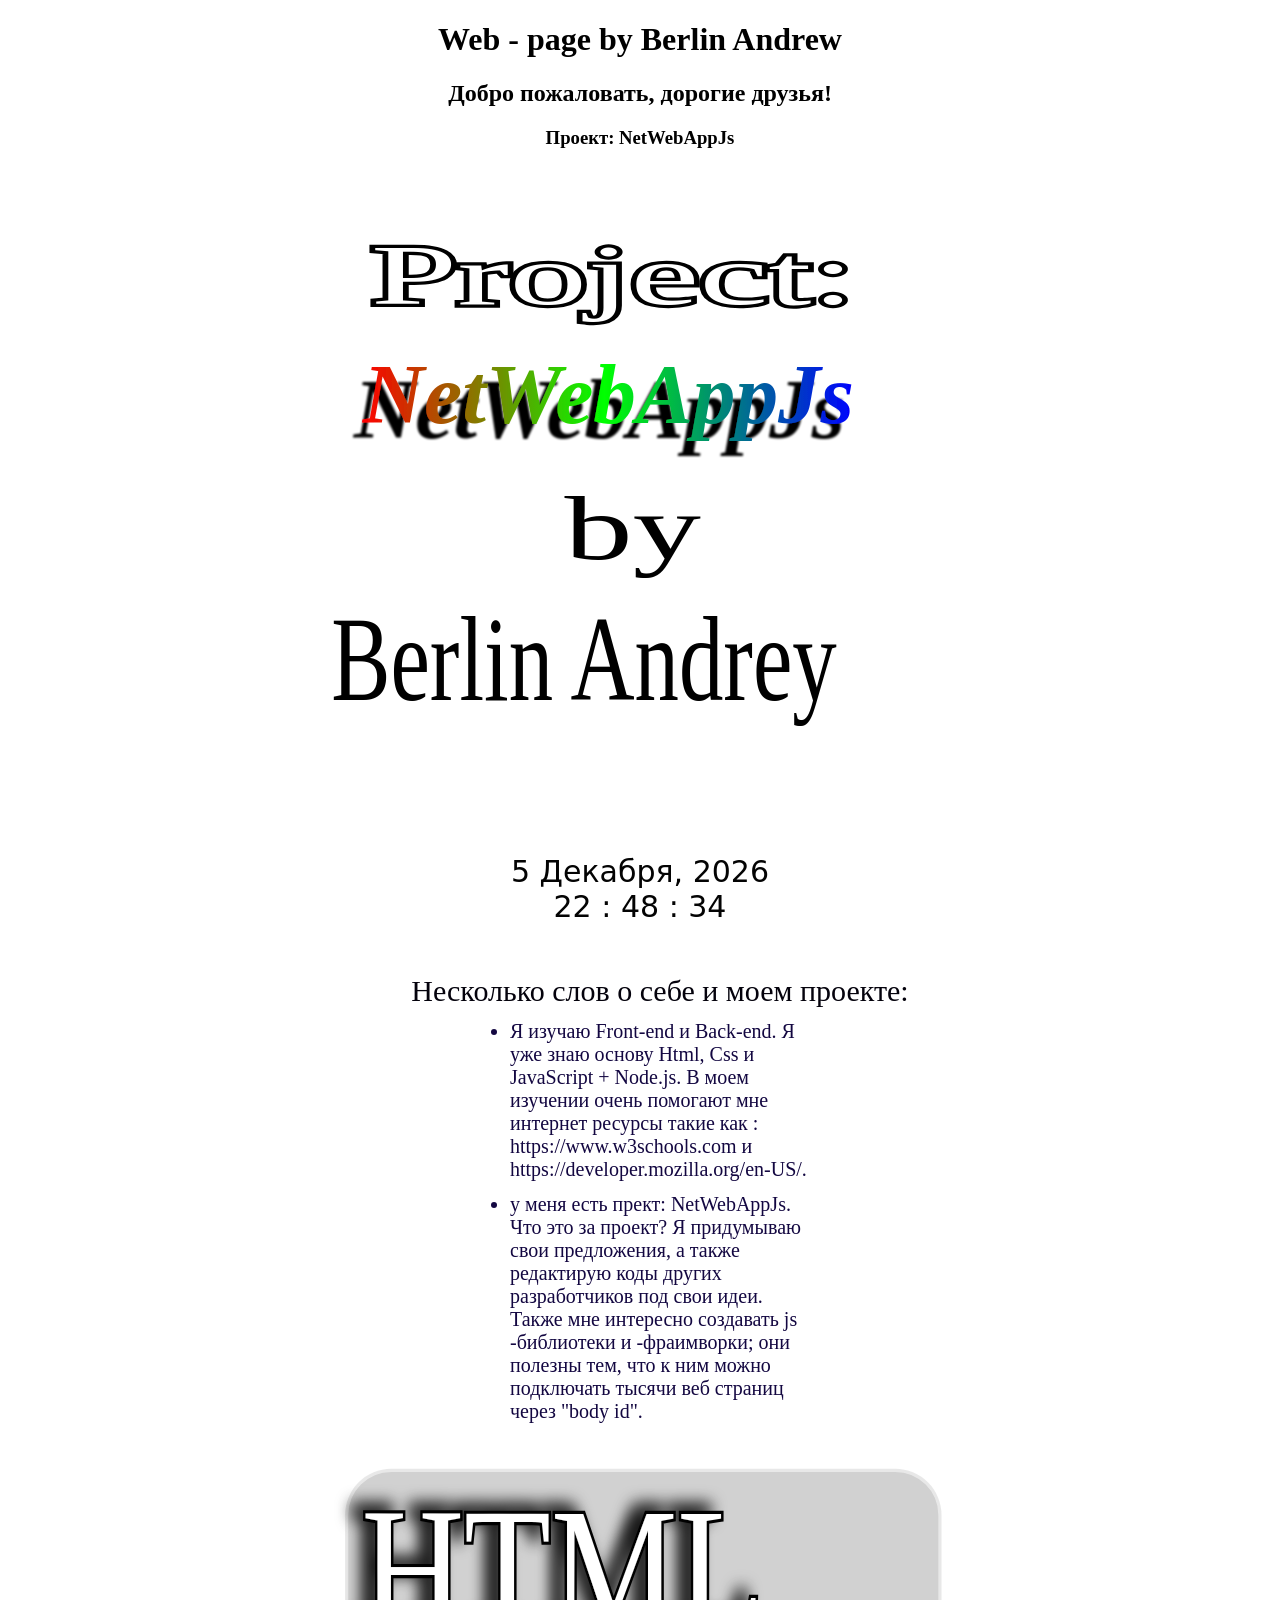
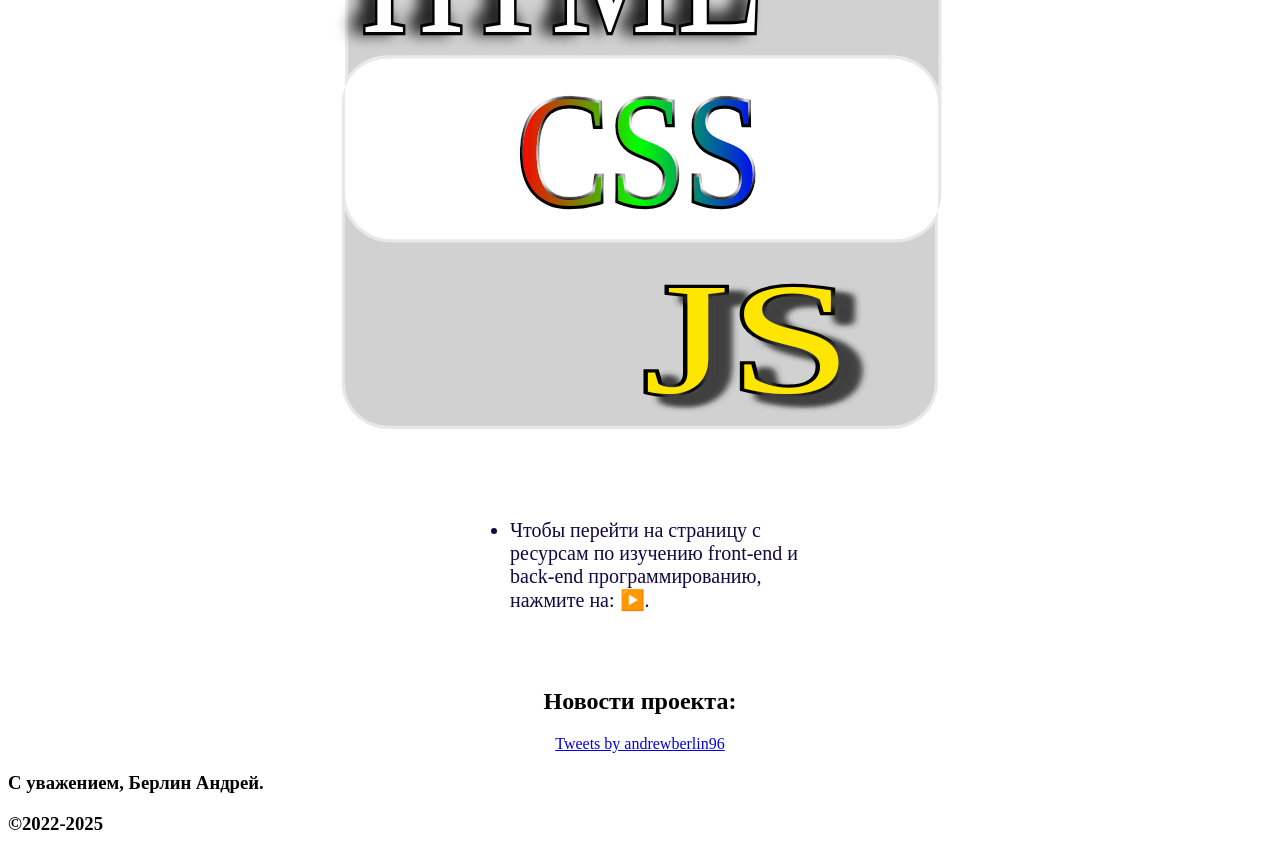
==== commit 704c9cd8: "Update index.html" ====
--- a/index.html
+++ b/index.html
@@ -435,7 +435,7 @@
 
 let link=document.getElementById('link');
       link.onclick= () => {
-  document.location.href = "https://html-css-js-node.github.io/";
+  document.location.href = "https://netwebappjs.github.io/Html-Css-Js-Node/";
 }
     // START CLOCK SCRIPT
 
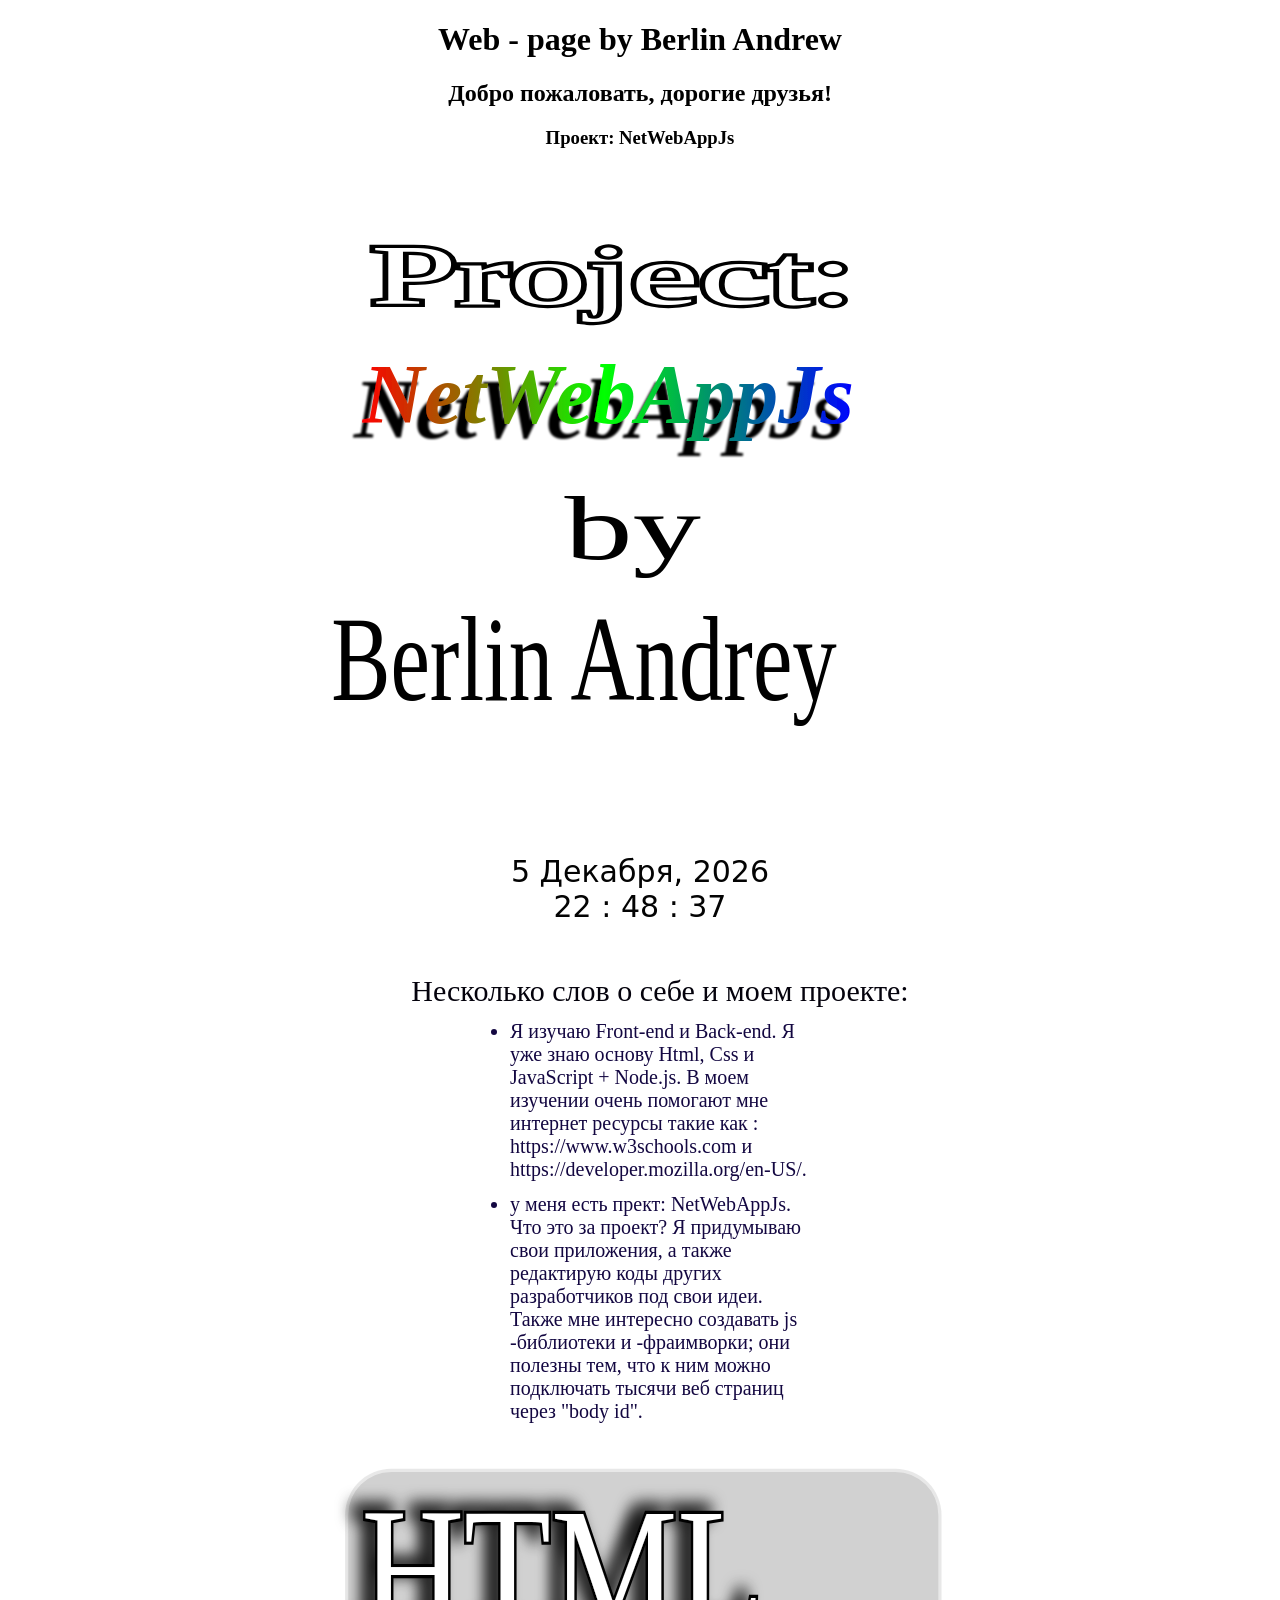
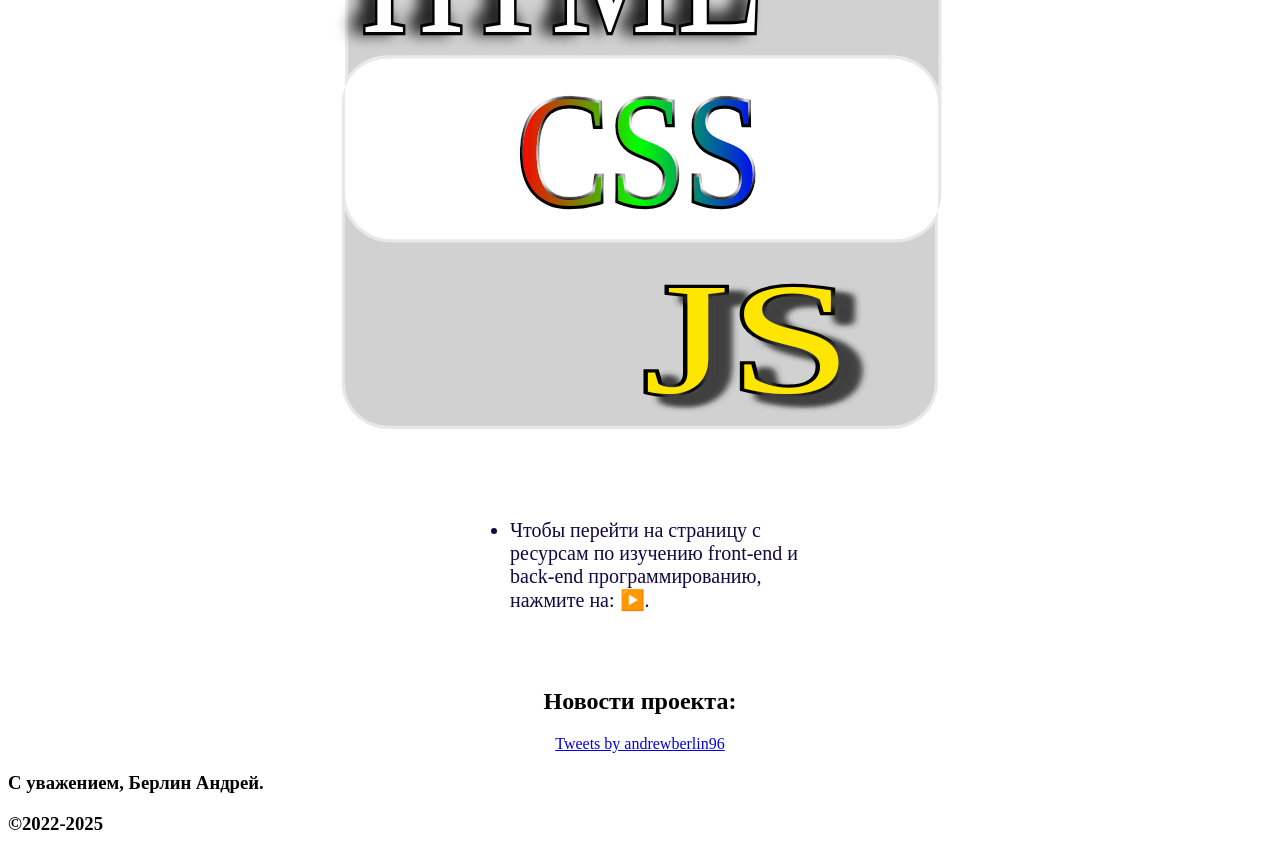
==== commit b66cbcbd: "Update index.html" ====
--- a/index.html
+++ b/index.html
@@ -260,7 +260,7 @@
 <h3></h3>
 <ul>Несколько слов о себе и моем проекте:  
 <li>Я изучаю Front-end и Back-end. Я уже знаю основу Html, Css и JavaScript + Node.js. В моем изучении очень помогают мне интернет ресурсы такие как : https://www.w3schools.com и https://developer.mozilla.org/en-US/.</li>
-  <li>у меня есть прект: NetWebAppJs. Что это за проект? Я придумываю свои предложения, а также редактирую коды других разработчиков под свои идеи. Также мне интересно создавать js -библиотеки и -фраимворки; они полезны тем, что к ним можно подключать тысячи веб страниц через "body id". </li>
+  <li>у меня есть прект: NetWebAppJs. Что это за проект? Я придумываю свои приложения, а также редактирую коды других разработчиков под свои идеи. Также мне интересно создавать js -библиотеки и -фраимворки; они полезны тем, что к ним можно подключать тысячи веб страниц через "body id". </li>
   <!--li></li>
   <li></li-->
 </ul>
